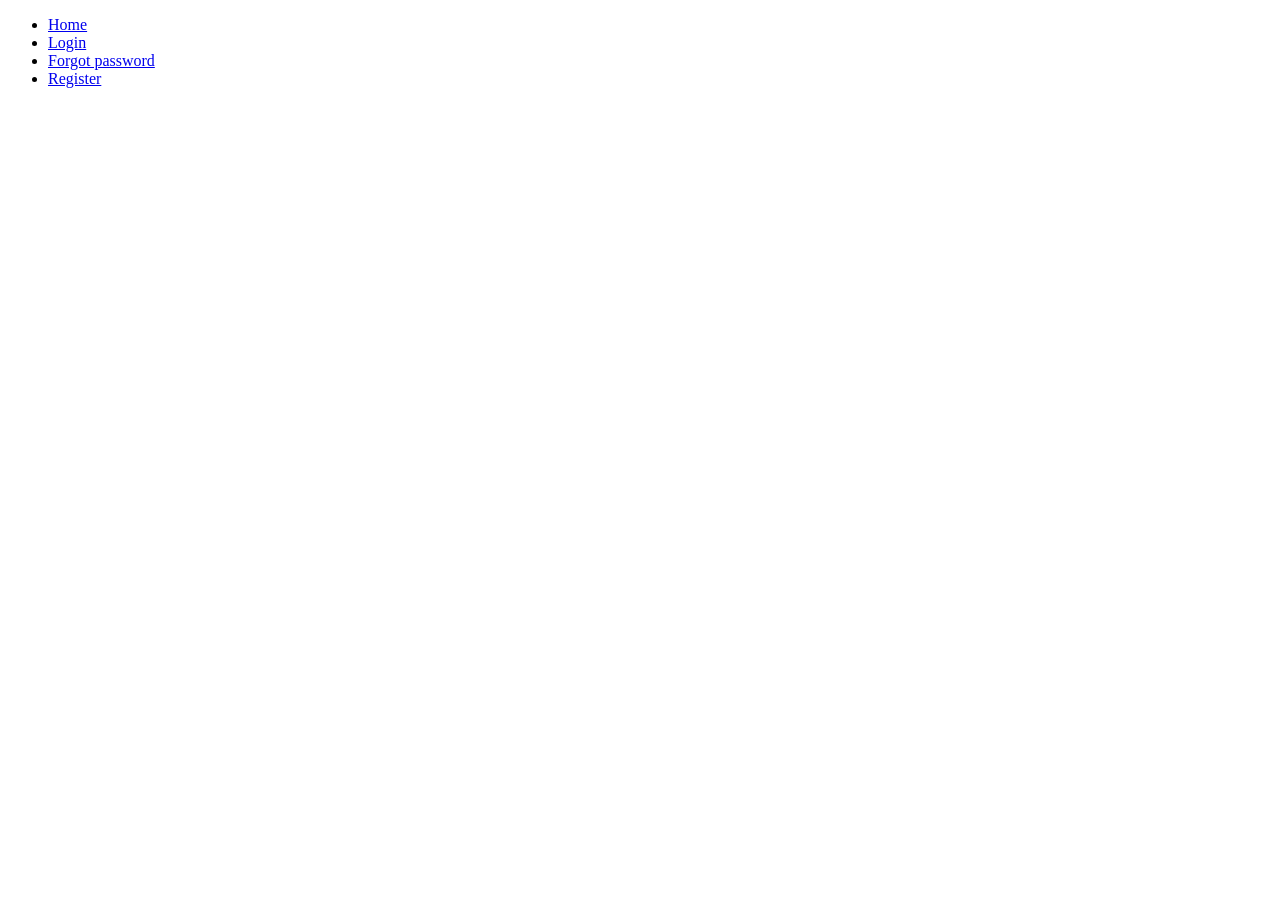
==== index.html @ 7b825b6e "homepage" ====
<!DOCTYPE html>
<html lang="en">
<head>
    <meta charset="UTF-8">
    <meta name="viewport" content="width=device-width, initial-scale=1.0">
    <title>Document</title>
</head>
<body>
    <ul>
        <li><a href="index.html">Home</a></li>
        <li><a href="login.html">Login</a></li>
        <li><a href="forgotpassword.html">Forgot password</a></li>
        <li><a href="register.html">Register</a></li><br>
    </ul>
</body>
</html>
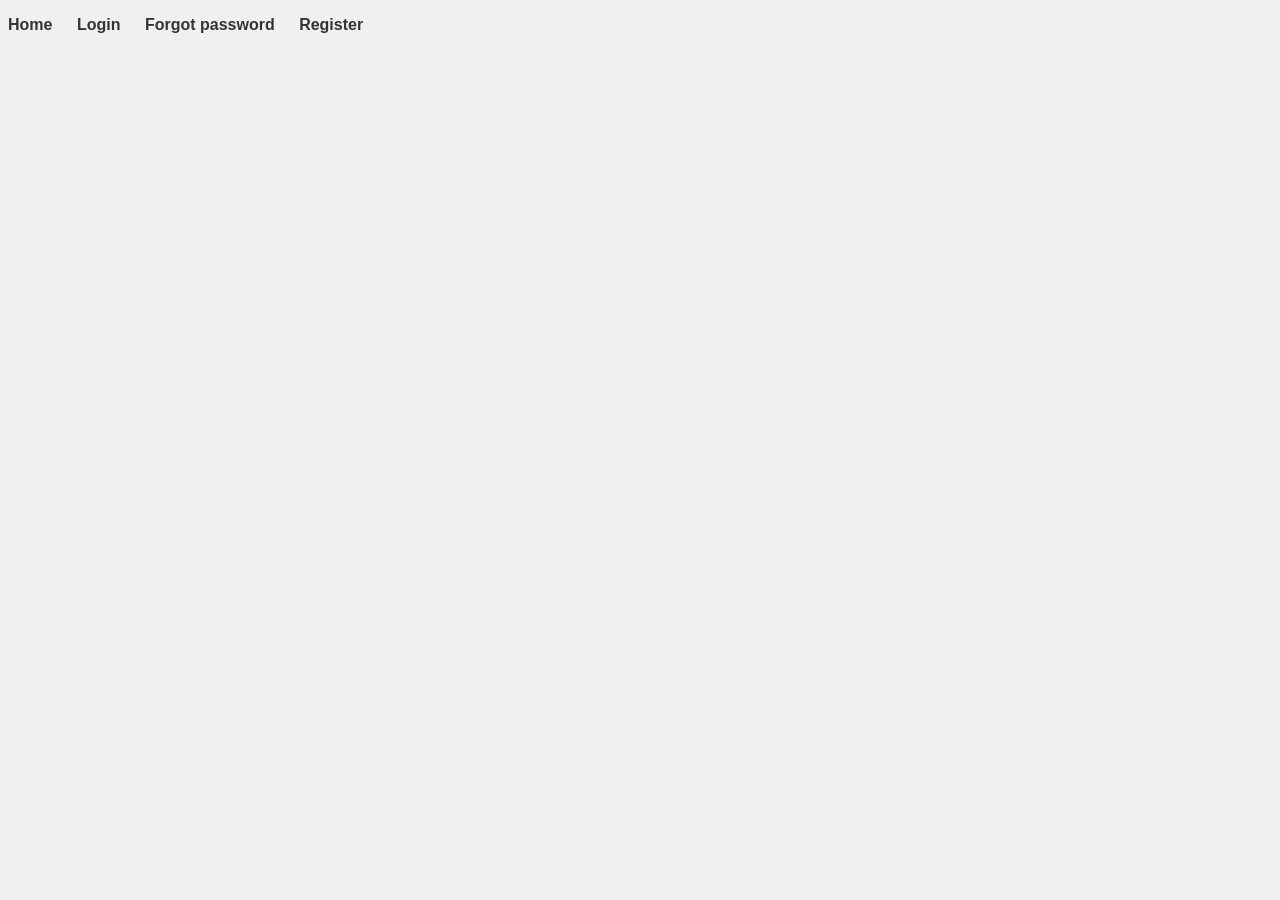
==== commit 0619d4e9: "Add some style in the nav bar of the index.html" ====
--- a/index.html
+++ b/index.html
@@ -4,6 +4,29 @@
     <meta charset="UTF-8">
     <meta name="viewport" content="width=device-width, initial-scale=1.0">
     <title>Document</title>
+    <style>
+        body {
+            background-color: #f0f0f0;
+            font-family: Arial, sans-serif;
+        }
+        ul {
+            list-style-type: none;
+            padding: 0;
+        }
+        li {
+            display: inline;
+            margin-right: 20px;
+        }
+        a {
+            text-decoration: none;
+            color: #333;
+            font-weight: bold;
+        }
+        a:hover {
+            color: #007BFF;
+        }
+    </style>
+    
 </head>
 <body>
     <ul>
